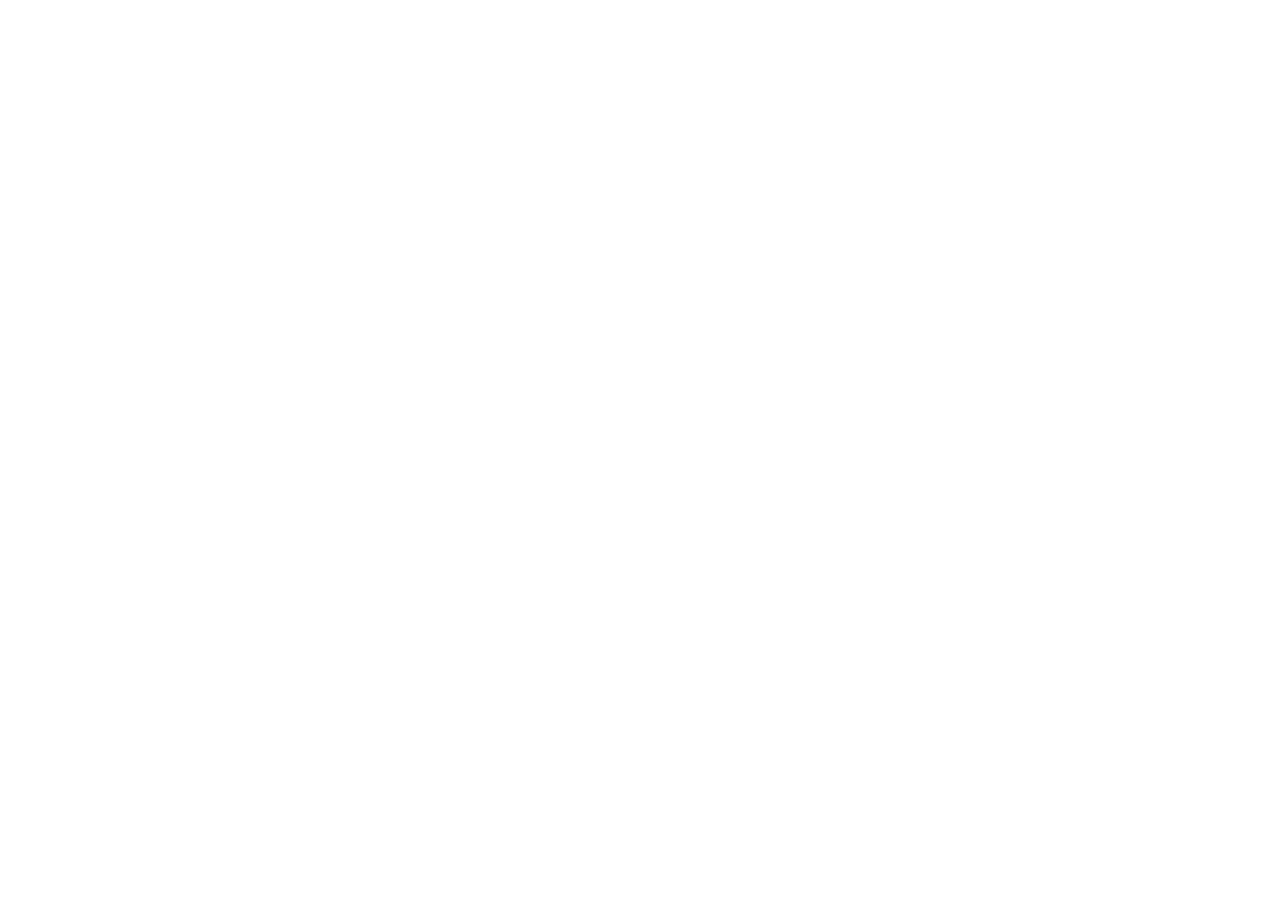
==== html/index.html @ ff332215 "html, js, css created" ====
<!DOCTYPE html>
<html lang="en">
<head>
    <meta charset="UTF-8">
    <meta http-equiv="X-UA-Compatible" content="IE=edge">
    <meta name="viewport" content="width=device-width, initial-scale=1.0">
    <link rel="stylesheet" href="/css/styles.css">
    <title>Document</title>
</head>
<body>
    <script src="/js/app.js"></script>
</body>
</html>
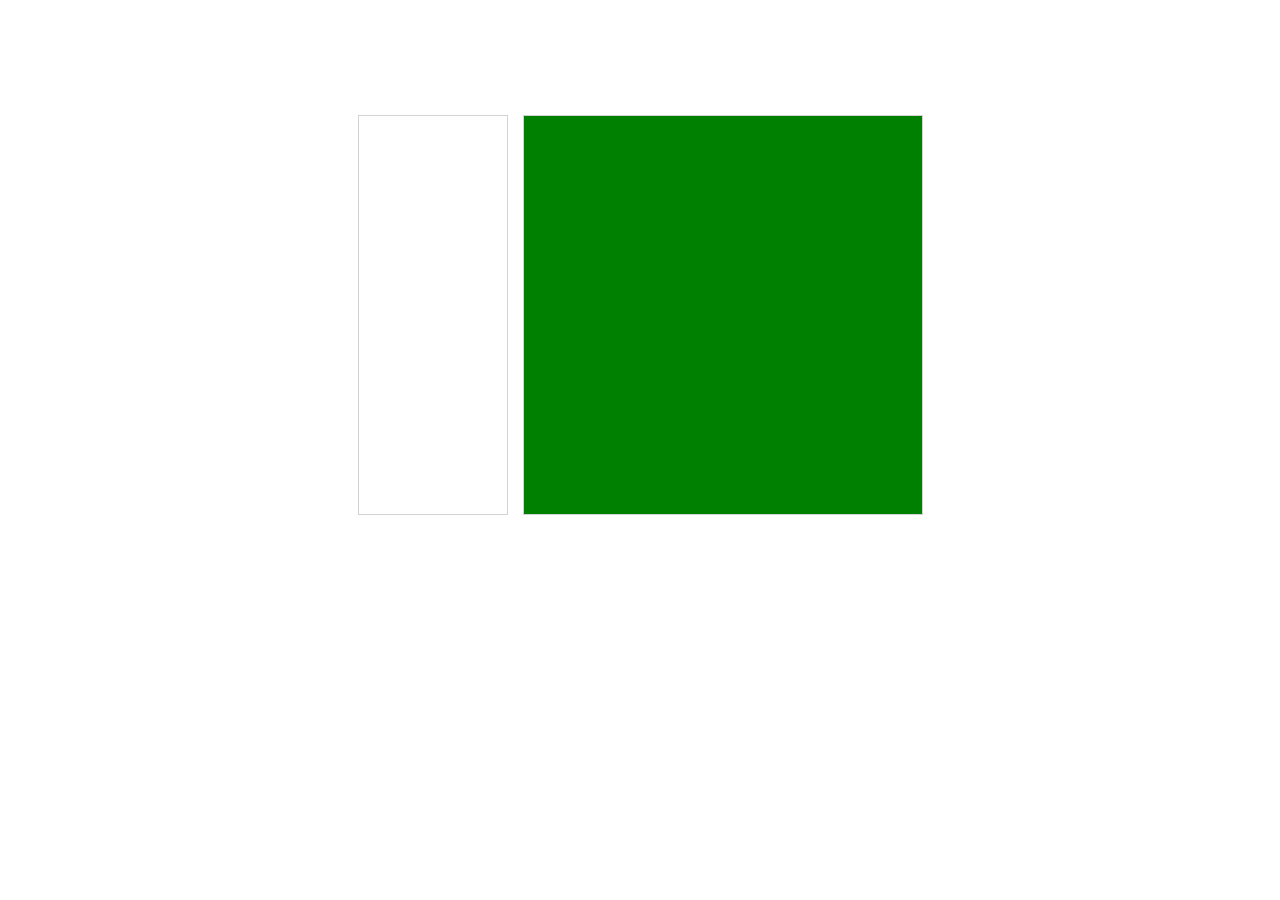
==== commit e699594a: "Fixed the Etch a Sketch to work inside the grid" ====
--- a/html/index.html
+++ b/html/index.html
@@ -8,6 +8,10 @@
     <title>Document</title>
 </head>
 <body>
+    <div class="card">
+        <div class="user-options"></div>
+        <div class="draw-pad" id="draw-pad"></div>
+    </div>
     <script src="/js/app.js"></script>
 </body>
 </html>--- a/css/styles.css
+++ b/css/styles.css
@@ -0,0 +1,39 @@
+* {
+    box-sizing: border-box;
+}
+
+body,
+html {
+    height: 100%;
+    width: 100%;
+    padding: 0;
+    margin: 0;
+}
+
+.card {
+    display: flex;
+    align-items: center;
+    justify-content: center;
+    column-gap: 15px;
+    height: 70%; /* Need height to determine where the box inside the .card container goes. */
+  }
+
+.user-options {
+    height: 400px;
+    width: 150px;
+    align-items: center;
+    border: 1px solid lightgray;
+    
+}
+  
+.draw-pad {
+    display: grid;
+    width: 400px;
+    height: 400px;
+    border: 1px solid lightgray;
+}
+
+.squares {
+    background-color: green;
+
+}
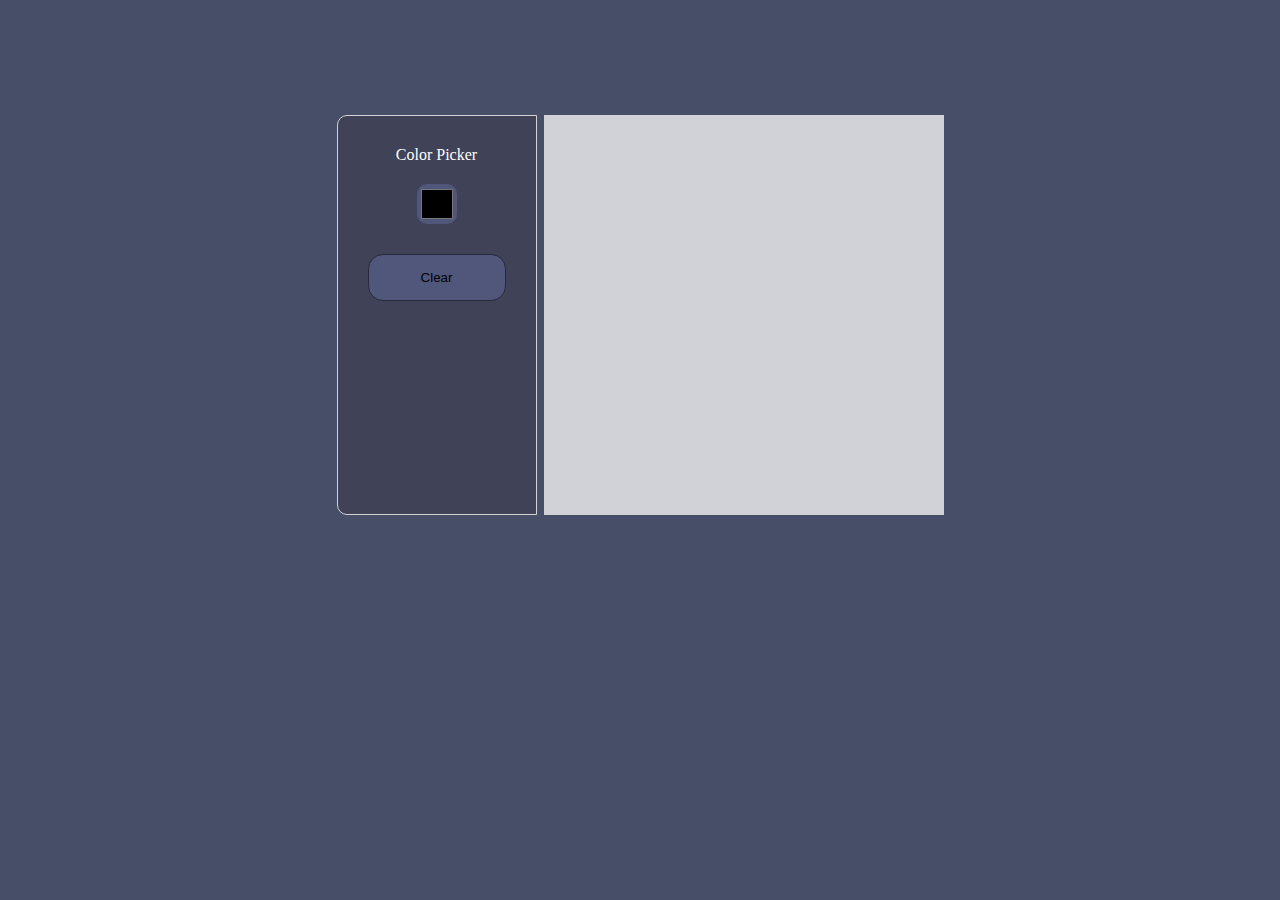
==== commit dbc0b6b2: "Made the canvas drawable/gave it some style/ fixed a few bugs with drawing functions" ====
--- a/html/index.html
+++ b/html/index.html
@@ -9,7 +9,16 @@
 </head>
 <body>
     <div class="card">
-        <div class="user-options"></div>
+        <div class="user-options">
+            <div class="color-selection">
+                <label>Color Picker</label>
+                <input type="color" diable>
+            </div>
+            <div class="clear-card">
+                <button class="reset">Clear</button>
+            </div>
+        </div>
+
         <div class="draw-pad" id="draw-pad"></div>
     </div>
     <script src="/js/app.js"></script>
--- a/css/styles.css
+++ b/css/styles.css
@@ -8,32 +8,82 @@
     width: 100%;
     padding: 0;
     margin: 0;
+    background-color: #474E68;
 }
 
 .card {
     display: flex;
     align-items: center;
     justify-content: center;
-    column-gap: 15px;
+    column-gap: 7px;
     height: 70%; /* Need height to determine where the box inside the .card container goes. */
   }
 
 .user-options {
     height: 400px;
-    width: 150px;
+    width: 200px;
+    border: 1px solid lightgray;
+    background-color: #404258;
+    border-radius: 10px 0 0 10px;
+}
+
+.color-selection {
+    display: flex;
+    flex-direction: column;
     align-items: center;
-    border: 1px solid lightgray;
-    
+    justify-content: center;
+    grid-template-columns: 10% 80% 10%;
+    grid-template-rows: 30px;
+    margin-top: 30px;
 }
+
+.color-selection label {
+    justify-content: center;
+    text-align: center;
+    margin-bottom: 20px;
+    color: white;
+}
+
+.color-selection input {
+    grid-column-start: 2;
+    width: 40px;
+    height: 40px;
+    border: none;
+    border-radius: 10px;
+    margin: auto;
+    background-color: #50577A;
+}
+
+.clear-card {
+    display: flex;
+    justify-content: center;
+    margin-top: 30px;
+}
+
+.clear-card button {
+    padding: 15px;
+    width: 138px;
+    border-radius: 15px;
+    border: 1px solid #262a3a;
+    background-color: #50577A;
+    cursor: pointer;
+}
+
+.clear-card button:hover {
+    background-color:#3b425c;
+    border: 1px solid #6f7cac;
+}
+
   
 .draw-pad {
     display: grid;
     width: 400px;
     height: 400px;
     border: 1px solid lightgray;
+    background-color: rgba(255, 255, 255, 0.747);
+    cursor: crosshair;
 }
 
-.squares {
-    background-color: green;
-
+.colored {
+    background-color: black;
 }
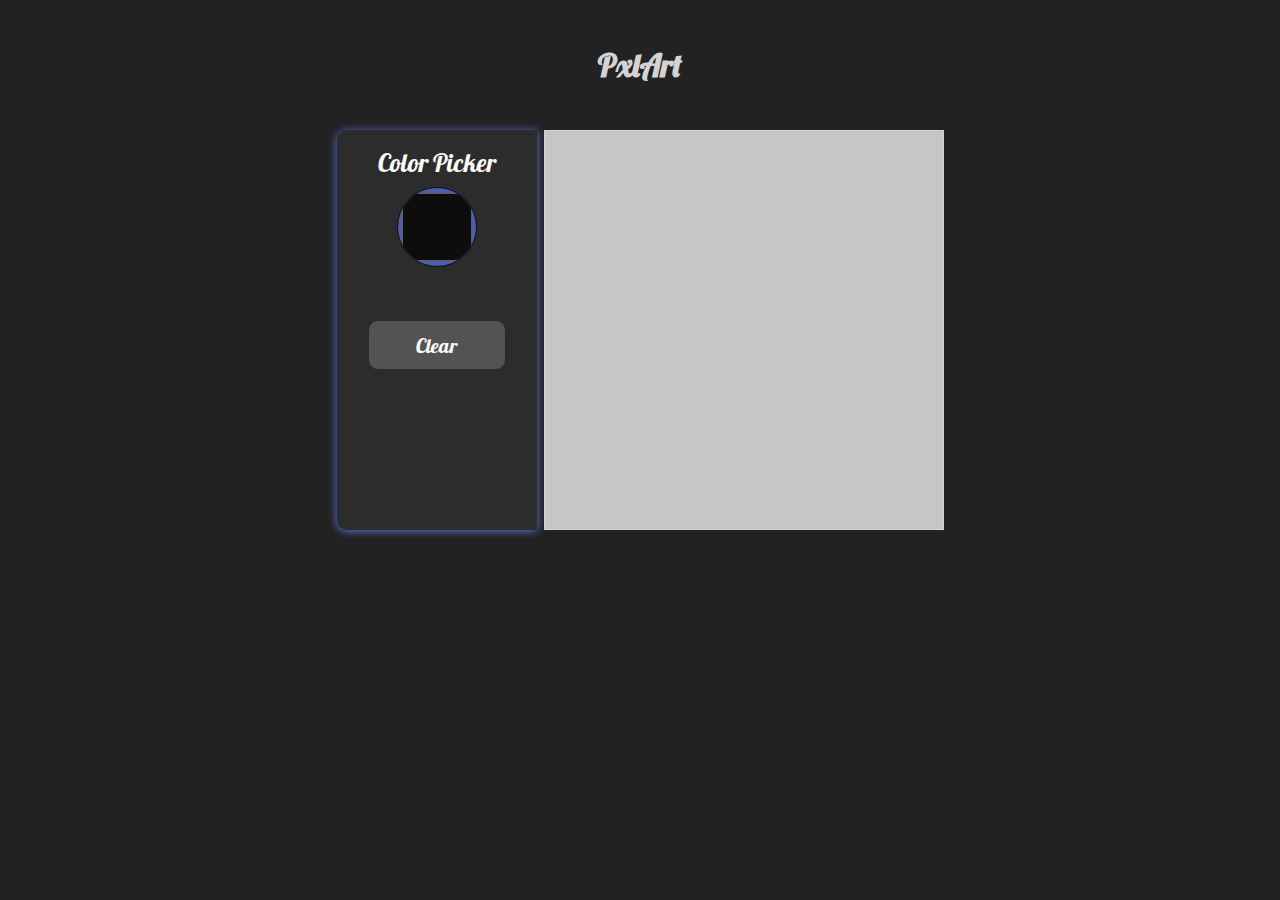
==== commit e2cd8e30: "Updated UI and functionality of Clear button" ====
--- a/html/index.html
+++ b/html/index.html
@@ -5,18 +5,28 @@
     <meta http-equiv="X-UA-Compatible" content="IE=edge">
     <meta name="viewport" content="width=device-width, initial-scale=1.0">
     <link rel="stylesheet" href="/css/styles.css">
-    <title>Document</title>
+    <link rel="preconnect" href="https://fonts.googleapis.com">
+    <link rel="preconnect" href="https://fonts.gstatic.com" crossorigin>
+    <link href="https://fonts.googleapis.com/css2?family=Lobster&display=swap" rel="stylesheet">
+    <title>PxlArt</title>
 </head>
 <body>
+    <div class="site-name">
+        <h1>PxlArt</h1>
+    </div>
+
     <div class="card">
         <div class="user-options">
+
             <div class="color-selection">
                 <label>Color Picker</label>
-                <input type="color" diable>
+                <input type="color" id="color-picker" value="#000000">
             </div>
+
             <div class="clear-card">
-                <button class="reset">Clear</button>
+                <button class="reset" id="reset">Clear</button>
             </div>
+        
         </div>
 
         <div class="draw-pad" id="draw-pad"></div>
--- a/css/styles.css
+++ b/css/styles.css
@@ -8,7 +8,17 @@
     width: 100%;
     padding: 0;
     margin: 0;
-    background-color: #474E68;
+    background-color: #222222;
+}
+
+
+.site-name {
+    display: flex;
+    justify-content: center;
+    align-items: center;
+    height: 130px;
+    font-family: 'Lobster', cursive;
+    color: rgb(212, 211, 212);
 }
 
 .card {
@@ -16,15 +26,15 @@
     align-items: center;
     justify-content: center;
     column-gap: 7px;
-    height: 70%; /* Need height to determine where the box inside the .card container goes. */
+    height: 400px; /* Need height to determine where the box inside the .card container goes. */
   }
 
 .user-options {
     height: 400px;
     width: 200px;
-    border: 1px solid lightgray;
-    background-color: #404258;
+    background-color: #2c2c2c;
     border-radius: 10px 0 0 10px;
+    box-shadow: 0 1px 8px 0 #5e74e3;
 }
 
 .color-selection {
@@ -32,46 +42,58 @@
     flex-direction: column;
     align-items: center;
     justify-content: center;
-    grid-template-columns: 10% 80% 10%;
-    grid-template-rows: 30px;
-    margin-top: 30px;
+    height: 154px;
 }
 
 .color-selection label {
-    justify-content: center;
-    text-align: center;
-    margin-bottom: 20px;
     color: white;
+    height: 40px;
+    font-family: 'Lobster', cursive;
+    font-size: 25px;
 }
 
-.color-selection input {
-    grid-column-start: 2;
-    width: 40px;
-    height: 40px;
-    border: none;
-    border-radius: 10px;
-    margin: auto;
-    background-color: #50577A;
+input[type='color'] {
+    width: 80px;
+    height: 80px;
+    background-color: #5e74e3;
+    cursor: pointer;
+    opacity: 0.7;
+    transition: ease-in-out 0.2s;
+    border-radius: 360px;
+}
+
+input[type='color']:hover{
+    background-color: #5e74e3;
+    opacity: 1;
 }
 
 .clear-card {
     display: flex;
     justify-content: center;
-    margin-top: 30px;
+    align-items: center;
+    height: 122px;
 }
 
 .clear-card button {
-    padding: 15px;
     width: 138px;
-    border-radius: 15px;
+    height: 50px;
+    border-radius: 10px;
     border: 1px solid #262a3a;
-    background-color: #50577A;
+    background-color: #a3a3a354;
     cursor: pointer;
+    color: white;
+    font-family: 'Lobster', cursive;
+    font-size: 20px;
+    opacity: 0.8s; 
+    transition: ease-in-out .2s;
+    appearance: none;
 }
 
 .clear-card button:hover {
-    background-color:#3b425c;
+    background-color:#7e91ce;
     border: 1px solid #6f7cac;
+    opacity: 1;
+    box-shadow: 0 1px 8px 0 #5e74e3;
 }
 
   
@@ -87,3 +109,35 @@
 .colored {
     background-color: black;
 }
+
+/* .slidecontainer {
+    display: flex;
+    justify-content: center;
+    align-items: center;
+    height: 100px;
+}  */
+
+/* The slider itself */
+/* .slider {
+    justify-content: center;
+    appearance: none;
+    height: 10px;
+    background: #f3f3f3; 
+    opacity: 0.7; 
+    -webkit-transition: .2s; 
+    transition: opacity .2s;
+} */
+
+/* .slider:hover {
+    opacity: 1; 
+} */
+
+/* .slider::-webkit-slider-thumb {
+    -webkit-appearance: none; 
+    appearance: none;
+    width: 20px; 
+    height: 20px; 
+    background: #5e74e3; 
+    cursor: pointer;
+}  */
+
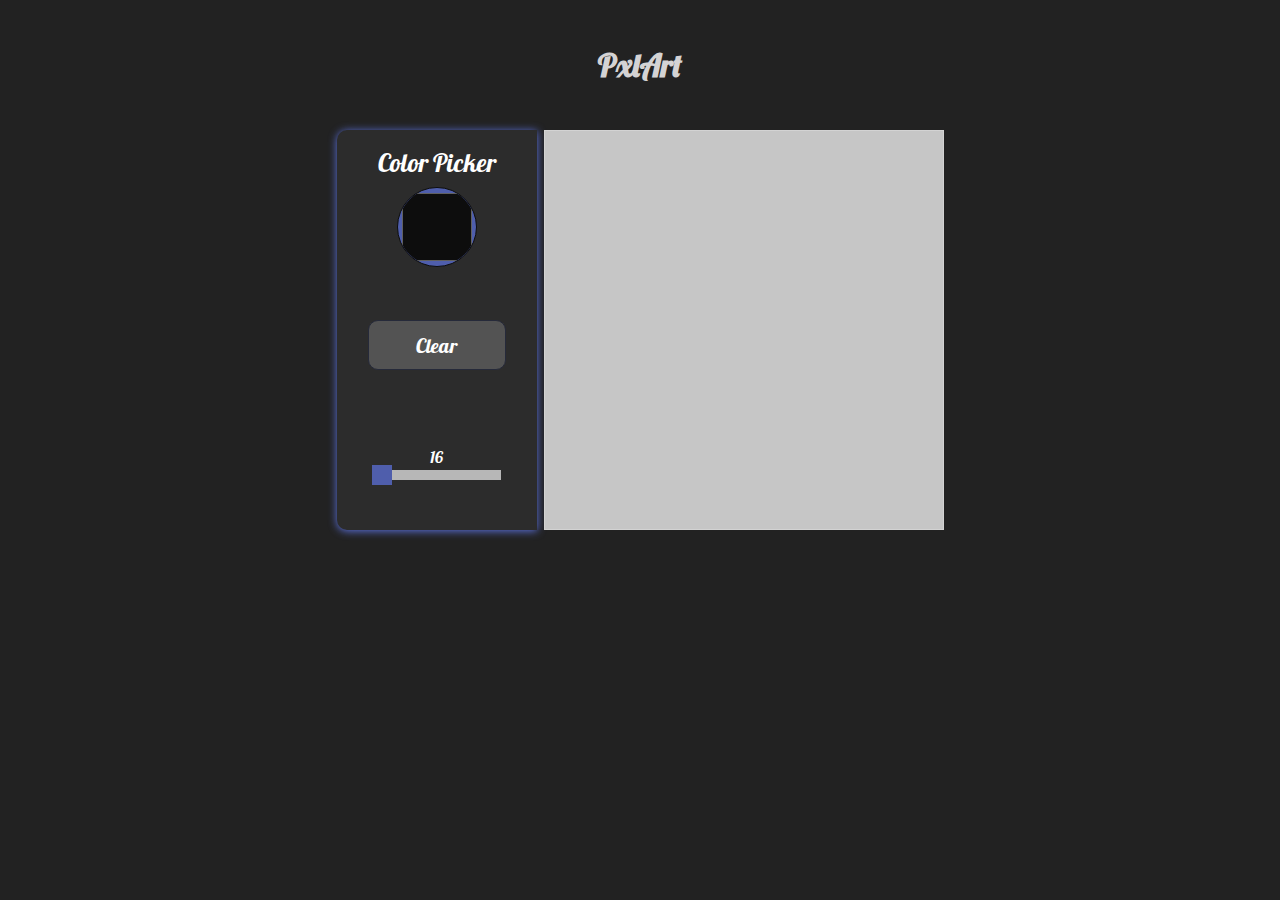
==== commit 333bf9bc: "Site is complete" ====
--- a/html/index.html
+++ b/html/index.html
@@ -26,11 +26,17 @@
             <div class="clear-card">
                 <button class="reset" id="reset">Clear</button>
             </div>
-        
+            
+            <div class="slidecontainer">
+                <p class="output" id="output"></p>
+                <input type="range" min="16" max="32" value="16" class="slider" id="slider-range">
+            </div>
         </div>
 
         <div class="draw-pad" id="draw-pad"></div>
     </div>
+
+    
     <script src="/js/app.js"></script>
 </body>
 </html>--- a/css/styles.css
+++ b/css/styles.css
@@ -110,15 +110,16 @@
     background-color: black;
 }
 
-/* .slidecontainer {
+.slidecontainer {
     display: flex;
+    flex-direction: column;
     justify-content: center;
     align-items: center;
     height: 100px;
-}  */
+} 
 
 /* The slider itself */
-/* .slider {
+.slider {
     justify-content: center;
     appearance: none;
     height: 10px;
@@ -126,18 +127,25 @@
     opacity: 0.7; 
     -webkit-transition: .2s; 
     transition: opacity .2s;
-} */
+}
 
-/* .slider:hover {
+.slider:hover {
     opacity: 1; 
-} */
+}
 
-/* .slider::-webkit-slider-thumb {
+.slider::-webkit-slider-thumb {
     -webkit-appearance: none; 
     appearance: none;
     width: 20px; 
     height: 20px; 
     background: #5e74e3; 
     cursor: pointer;
-}  */
+} 
 
+.output {
+    justify-content: center;
+    color: white;
+    font-family: 'Lobster', cursive;
+    height: 5px;
+}
+
